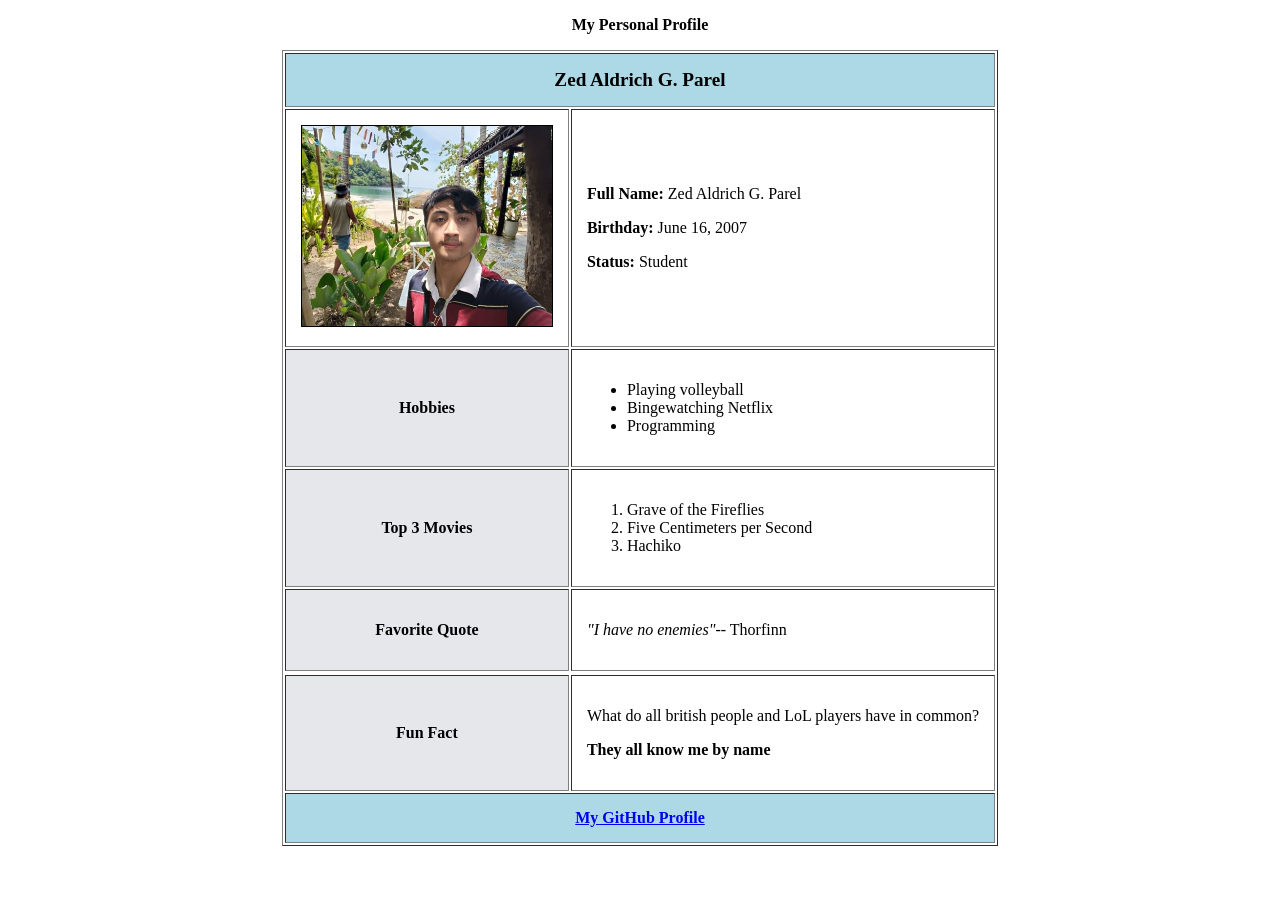
==== PAREL_me-1.html @ 8b61bef8 "My first ME1 commit" ====
<!DOCTYPE html>
<html>
  <head>
    <title>Machine Exercise 1</title>
    <link rel="stylesheet" href="styles.css" /><!DOCTYPE html>
<html>
  <head>
    <title>Machine Exercise 1</title>
    <link rel="stylesheet" href="styles.css" />
  </head>
  <body>
    <p align="center"><strong>My Personal Profile</strong></p>
      <table border="1" cellpadding="15" align="center">

        <th colspan="2" bgcolor="lightblue"><big>Zed Aldrich G. Parel</big></th>

        <tr>
          <td align="center">
            <img src="profile.jpg" border="1" height="200px" width="250px">
          </td>
          <td cellpacing="2">
              <p><strong>Full Name: </strong>Zed Aldrich G. Parel</p>
              <p><strong>Birthday: </strong>June 16, 2007</p>
              <p><strong>Status: </strong>Student</p>
          </td>
        </tr>
        <tr>
          <td align="center" bgcolor="#E5E7EB">
            <strong>Hobbies</strong>
          </td>
          <td>
            <ul>
              <li>Playing volleyball</li>
              <li>Bingewatching Netflix</li>
              <li>Programming</li>
            </ul>
          </td>
        </tr>
        <tr>
          <td align="center" bgcolor="#E5E7EB">
            <strong>Top 3 Movies</strong>
          </td>
          <td>
            <ol>
              <li>Grave of the Fireflies</li>
              <li>Five Centimeters per Second</li>
              <li>Hachiko</li>
            </ol>
          </td>

        </tr>
        <tr>
          <td align="center" bgcolor="#E5E7EB">
            <strong>Favorite Quote</strong>
          </td>
          <td>
            <p><var>"I have no enemies"</var>-- Thorfinn</p>
          </td>
        </tr>
        <tr>
          <tr>
          <td align="center" bgcolor="#E5E7EB">
            <strong>Fun Fact</strong>
          </td>
          <td>
            <p>What do all british people and LoL players have in common?</p>
            <p><strong>They all know me by name</strong></p>
          </td>
        </tr>
        </tr>
        <th colspan="2" bgcolor="lightblue">
          <a href="https://github.com/zgparel-hue">My GitHub Profile</a>
        </th>
      </table>
  </body>
</html>
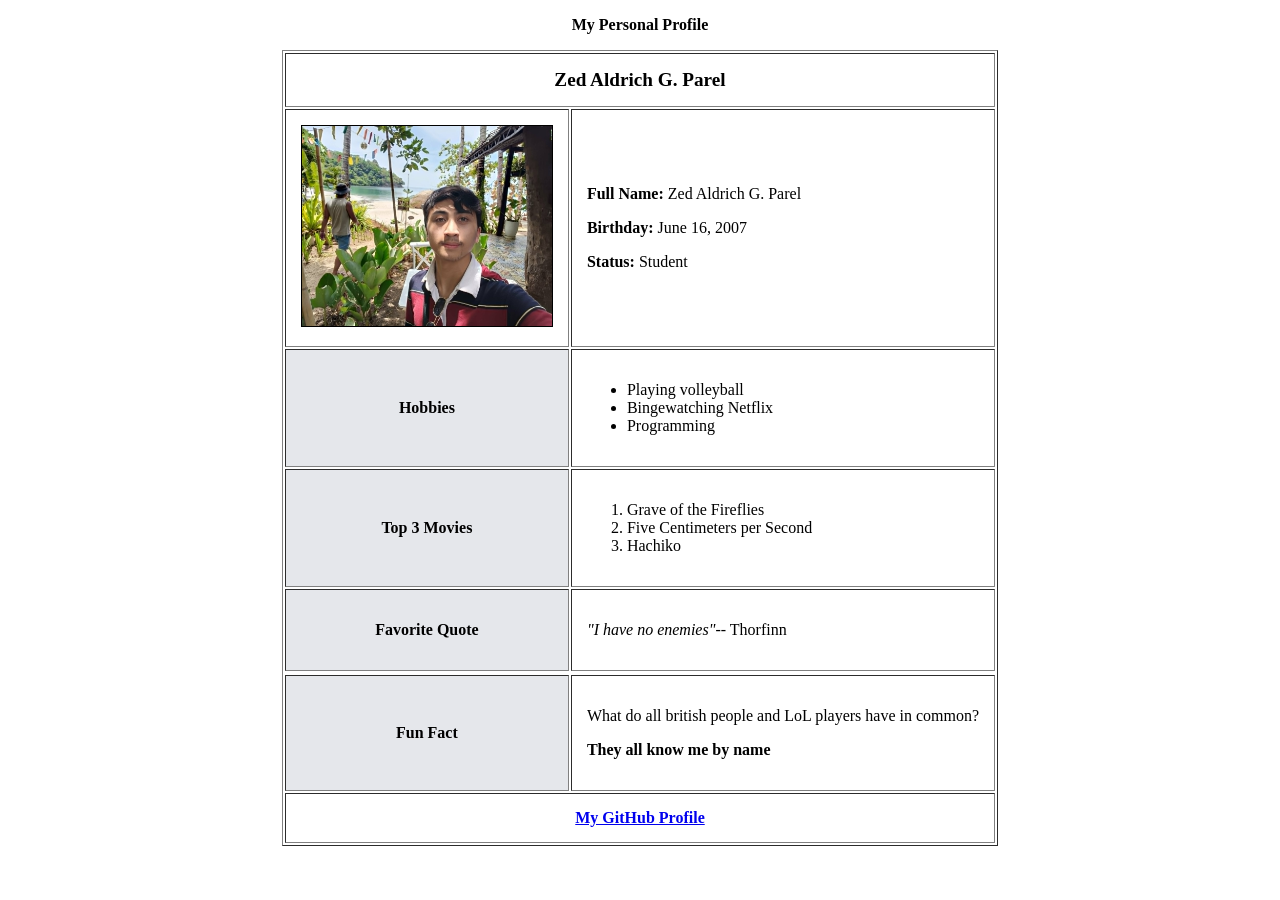
==== commit 56ea5d5e: "Update PAREL_me-1.html" ====
--- a/PAREL_me-1.html
+++ b/PAREL_me-1.html
@@ -12,7 +12,7 @@
     <p align="center"><strong>My Personal Profile</strong></p>
       <table border="1" cellpadding="15" align="center">
 
-        <th colspan="2" bgcolor="lightblue"><big>Zed Aldrich G. Parel</big></th>
+        <th colspan="2"><big>Zed Aldrich G. Parel</big></th>
 
         <tr>
           <td align="center">
@@ -25,7 +25,7 @@
           </td>
         </tr>
         <tr>
-          <td align="center" bgcolor="#E5E7EB">
+          <td align="center" style="background-color : #E5E7EB">
             <strong>Hobbies</strong>
           </td>
           <td>
@@ -37,7 +37,7 @@
           </td>
         </tr>
         <tr>
-          <td align="center" bgcolor="#E5E7EB">
+          <td align="center" style="background-color : #E5E7EB">
             <strong>Top 3 Movies</strong>
           </td>
           <td>
@@ -50,7 +50,7 @@
 
         </tr>
         <tr>
-          <td align="center" bgcolor="#E5E7EB">
+          <td align="center" style="background-color : #E5E7EB">
             <strong>Favorite Quote</strong>
           </td>
           <td>
@@ -59,7 +59,7 @@
         </tr>
         <tr>
           <tr>
-          <td align="center" bgcolor="#E5E7EB">
+          <td align="center" style="background-color : #E5E7EB">
             <strong>Fun Fact</strong>
           </td>
           <td>
@@ -68,9 +68,9 @@
           </td>
         </tr>
         </tr>
-        <th colspan="2" bgcolor="lightblue">
+        <th colspan="2">
           <a href="https://github.com/zgparel-hue">My GitHub Profile</a>
         </th>
       </table>
   </body>
-</html>+</html>
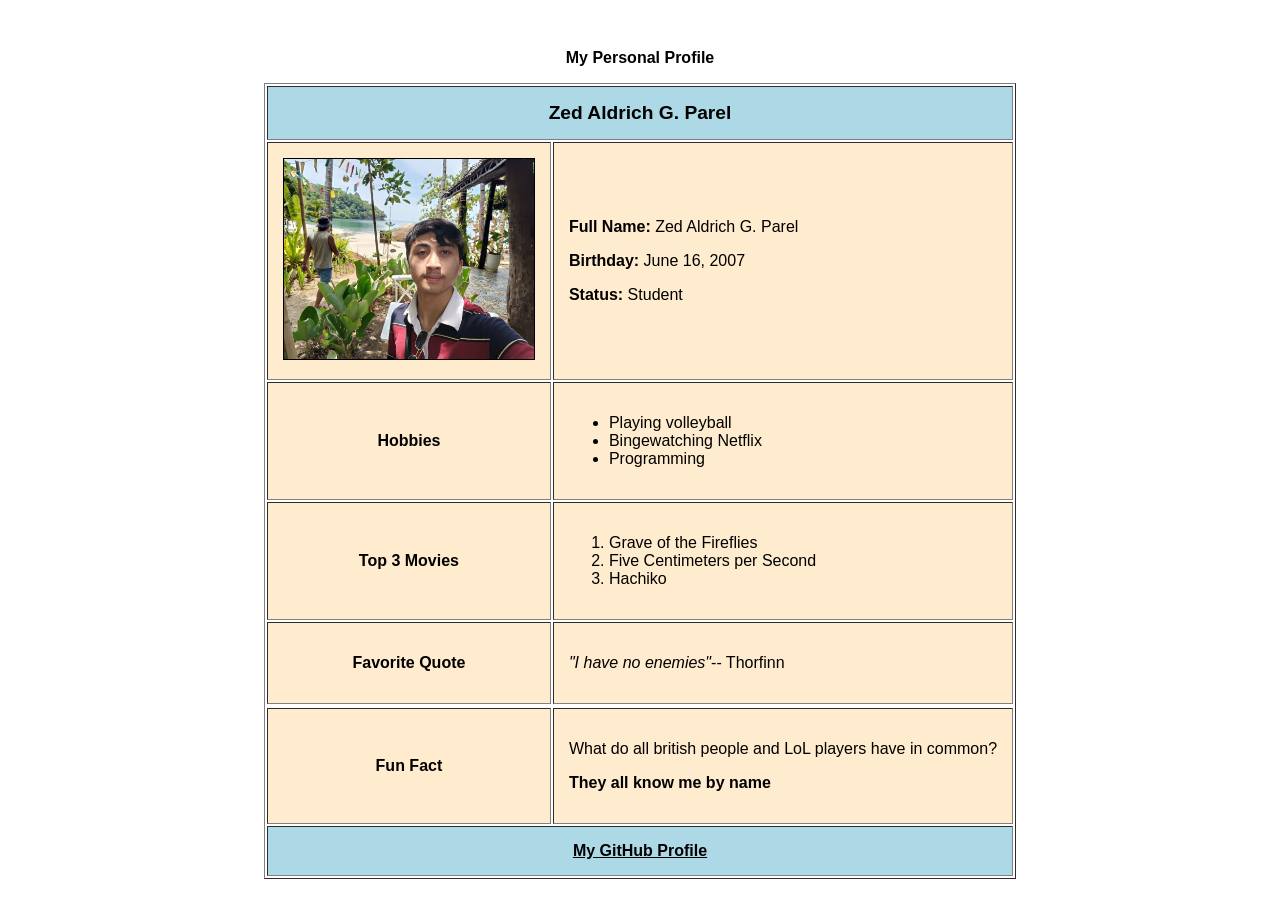
==== commit 654bb27b: "Merge branch 'main' of https://github.com/zgparel-hue/my-first-webpage" ====
--- a/PAREL_me-1.html
+++ b/PAREL_me-1.html
@@ -12,7 +12,7 @@
     <p align="center"><strong>My Personal Profile</strong></p>
       <table border="1" cellpadding="15" align="center">
 
-        <th colspan="2"><big>Zed Aldrich G. Parel</big></th>
+        <th colspan="2" bgcolor="lightblue"><big>Zed Aldrich G. Parel</big></th>
 
         <tr>
           <td align="center">
@@ -25,7 +25,7 @@
           </td>
         </tr>
         <tr>
-          <td align="center" style="background-color : #E5E7EB">
+          <td align="center" bgcolor="#E5E7EB">
             <strong>Hobbies</strong>
           </td>
           <td>
@@ -37,7 +37,7 @@
           </td>
         </tr>
         <tr>
-          <td align="center" style="background-color : #E5E7EB">
+          <td align="center" bgcolor="#E5E7EB">
             <strong>Top 3 Movies</strong>
           </td>
           <td>
@@ -50,7 +50,7 @@
 
         </tr>
         <tr>
-          <td align="center" style="background-color : #E5E7EB">
+          <td align="center" bgcolor="#E5E7EB">
             <strong>Favorite Quote</strong>
           </td>
           <td>
@@ -59,7 +59,7 @@
         </tr>
         <tr>
           <tr>
-          <td align="center" style="background-color : #E5E7EB">
+          <td align="center" bgcolor="#E5E7EB">
             <strong>Fun Fact</strong>
           </td>
           <td>
@@ -68,9 +68,9 @@
           </td>
         </tr>
         </tr>
-        <th colspan="2">
+        <th colspan="2" bgcolor="lightblue">
           <a href="https://github.com/zgparel-hue">My GitHub Profile</a>
         </th>
       </table>
   </body>
-</html>
+</html>
--- a/styles.css
+++ b/styles.css
@@ -0,0 +1,27 @@
+body{
+  padding: 25px;
+  background-color: peach;
+}
+.title {
+	color: #5C6AC4;
+}
+
+th{
+   background-color: lightblue;
+   font-family : Helvetica;
+}
+
+td{
+  background-color: blanchedalmond;
+  font-family : Helvetica;
+}
+
+p {
+  font-family : Helvetica;
+}
+
+a {
+  color : black;
+}
+
+
--- a/styles.css
+++ b/styles.css
@@ -0,0 +1,27 @@
+body{
+  padding: 25px;
+  background-color: peach;
+}
+.title {
+	color: #5C6AC4;
+}
+
+th{
+   background-color: lightblue;
+   font-family : Helvetica;
+}
+
+td{
+  background-color: blanchedalmond;
+  font-family : Helvetica;
+}
+
+p {
+  font-family : Helvetica;
+}
+
+a {
+  color : black;
+}
+
+
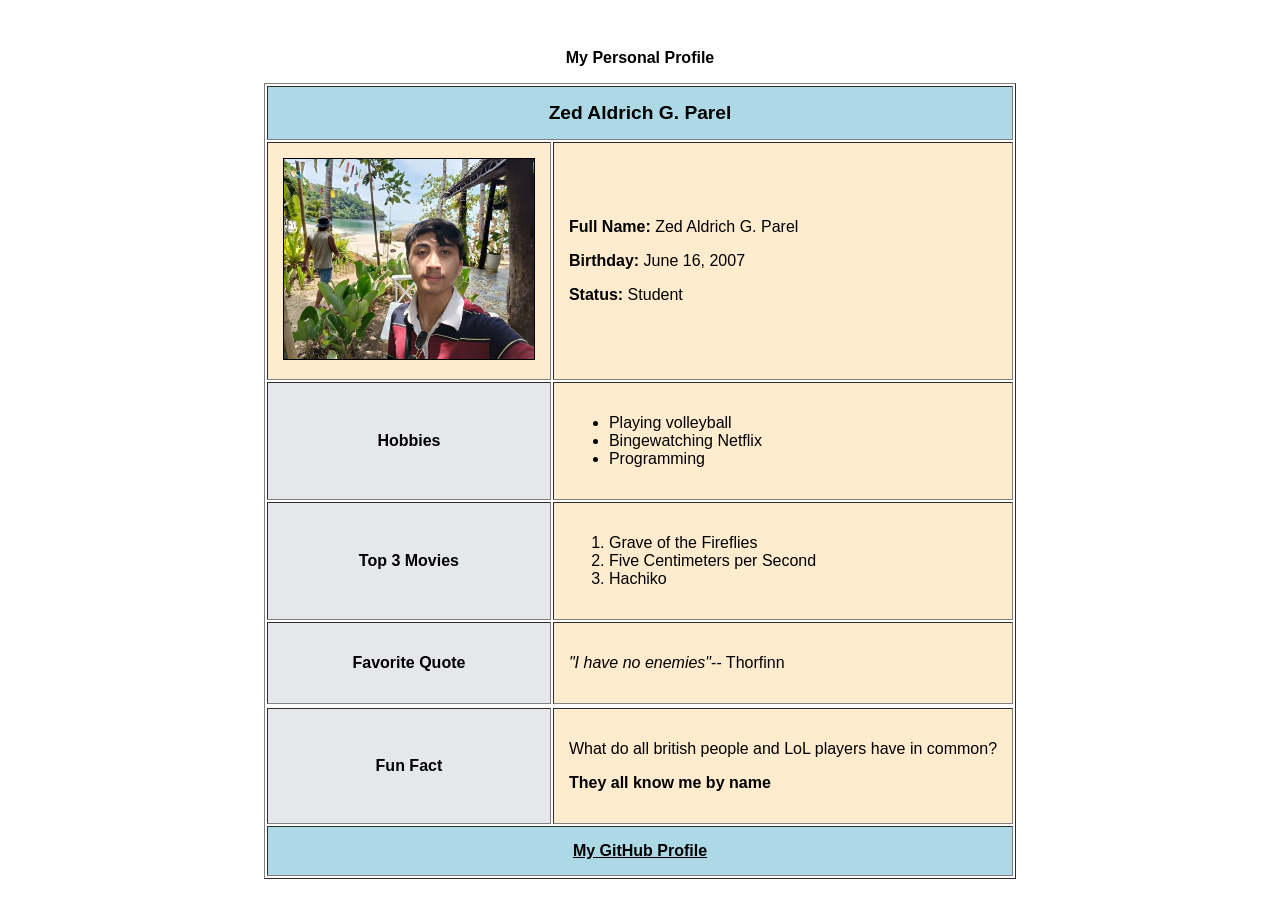
==== commit 4b263095: "Merge branch 'main' of https://github.com/zgparel-hue/my-first-webpage" ====
--- a/PAREL_me-1.html
+++ b/PAREL_me-1.html
@@ -12,7 +12,7 @@
     <p align="center"><strong>My Personal Profile</strong></p>
       <table border="1" cellpadding="15" align="center">
 
-        <th colspan="2" bgcolor="lightblue"><big>Zed Aldrich G. Parel</big></th>
+        <th colspan="2"><big>Zed Aldrich G. Parel</big></th>
 
         <tr>
           <td align="center">
@@ -25,7 +25,7 @@
           </td>
         </tr>
         <tr>
-          <td align="center" bgcolor="#E5E7EB">
+          <td align="center" style="background-color : #E5E7EB">
             <strong>Hobbies</strong>
           </td>
           <td>
@@ -37,7 +37,7 @@
           </td>
         </tr>
         <tr>
-          <td align="center" bgcolor="#E5E7EB">
+          <td align="center" style="background-color : #E5E7EB">
             <strong>Top 3 Movies</strong>
           </td>
           <td>
@@ -50,7 +50,7 @@
 
         </tr>
         <tr>
-          <td align="center" bgcolor="#E5E7EB">
+          <td align="center" style="background-color : #E5E7EB">
             <strong>Favorite Quote</strong>
           </td>
           <td>
@@ -59,7 +59,7 @@
         </tr>
         <tr>
           <tr>
-          <td align="center" bgcolor="#E5E7EB">
+          <td align="center" style="background-color : #E5E7EB">
             <strong>Fun Fact</strong>
           </td>
           <td>
@@ -68,9 +68,9 @@
           </td>
         </tr>
         </tr>
-        <th colspan="2" bgcolor="lightblue">
+        <th colspan="2">
           <a href="https://github.com/zgparel-hue">My GitHub Profile</a>
         </th>
       </table>
   </body>
-</html>+</html>
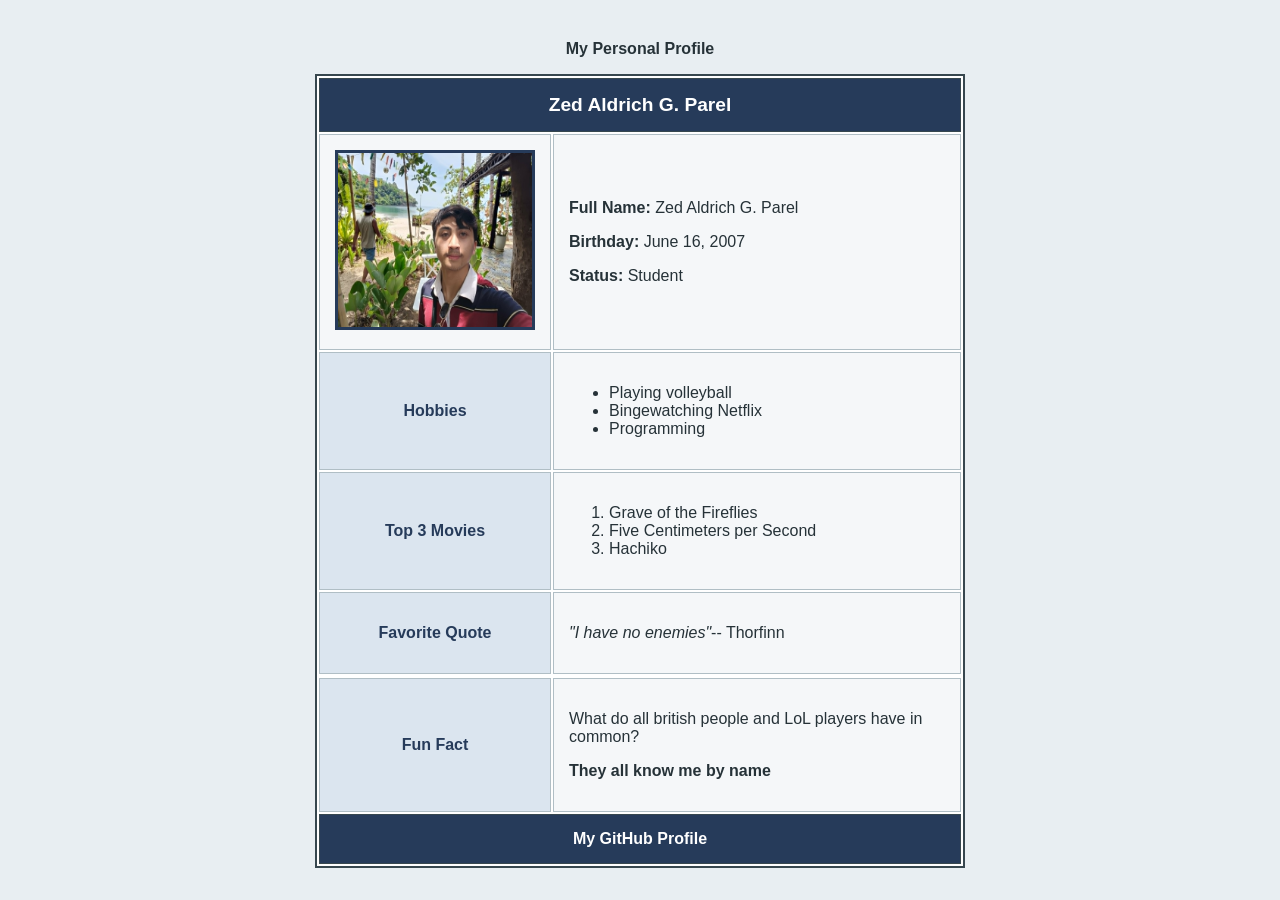
==== commit 5555fd41: "added external css styling" ====
--- a/PAREL_me-1.html
+++ b/PAREL_me-1.html
@@ -6,71 +6,75 @@
 <html>
   <head>
     <title>Machine Exercise 1</title>
-    <link rel="stylesheet" href="styles.css" />
+    <link rel="stylesheet" href="styles_me2.css" />
   </head>
   <body>
-    <p align="center"><strong>My Personal Profile</strong></p>
-      <table border="1" cellpadding="15" align="center">
+    <main>
+      <div class = "table-container">
+        <p align="center"><strong>My Personal Profile</strong></p>
+          <table align="center">
 
-        <th colspan="2"><big>Zed Aldrich G. Parel</big></th>
+            <th colspan="2" class="table-header"><big>Zed Aldrich G. Parel</big></th>
 
-        <tr>
-          <td align="center">
-            <img src="profile.jpg" border="1" height="200px" width="250px">
-          </td>
-          <td cellpacing="2">
-              <p><strong>Full Name: </strong>Zed Aldrich G. Parel</p>
-              <p><strong>Birthday: </strong>June 16, 2007</p>
-              <p><strong>Status: </strong>Student</p>
-          </td>
-        </tr>
-        <tr>
-          <td align="center" style="background-color : #E5E7EB">
-            <strong>Hobbies</strong>
-          </td>
-          <td>
-            <ul>
-              <li>Playing volleyball</li>
-              <li>Bingewatching Netflix</li>
-              <li>Programming</li>
-            </ul>
-          </td>
-        </tr>
-        <tr>
-          <td align="center" style="background-color : #E5E7EB">
-            <strong>Top 3 Movies</strong>
-          </td>
-          <td>
-            <ol>
-              <li>Grave of the Fireflies</li>
-              <li>Five Centimeters per Second</li>
-              <li>Hachiko</li>
-            </ol>
-          </td>
+            <tr>
+              <td align="center" class="info-cell">
+                <img id = "profile" src="profile.jpg">
+              </td>
+              <td cellpacing="2" class="info-cell">
+                  <p><strong>Full Name: </strong>Zed Aldrich G. Parel</p>
+                  <p><strong>Birthday: </strong>June 16, 2007</p>
+                  <p><strong>Status: </strong>Student</p>
+              </td>
+            </tr>
+            <tr>
+              <td align="center" class="label-cell">
+                <strong>Hobbies</strong>
+              </td>
+              <td  class="info-cell">
+                <ul>
+                  <li>Playing volleyball</li>
+                  <li>Bingewatching Netflix</li>
+                  <li>Programming</li>
+                </ul>
+              </td>
+            </tr>
+            <tr>
+              <td align="center" class="label-cell">
+                <strong>Top 3 Movies</strong>
+              </td>
+              <td class="info-cell">
+                <ol>
+                  <li>Grave of the Fireflies</li>
+                  <li>Five Centimeters per Second</li>
+                  <li>Hachiko</li>
+                </ol>
+              </td>
 
-        </tr>
-        <tr>
-          <td align="center" style="background-color : #E5E7EB">
-            <strong>Favorite Quote</strong>
-          </td>
-          <td>
-            <p><var>"I have no enemies"</var>-- Thorfinn</p>
-          </td>
-        </tr>
-        <tr>
-          <tr>
-          <td align="center" style="background-color : #E5E7EB">
-            <strong>Fun Fact</strong>
-          </td>
-          <td>
-            <p>What do all british people and LoL players have in common?</p>
-            <p><strong>They all know me by name</strong></p>
-          </td>
-        </tr>
-        </tr>
-        <th colspan="2">
-          <a href="https://github.com/zgparel-hue">My GitHub Profile</a>
-        </th>
-      </table>
+            </tr>
+            <tr>
+              <td align="center" class="label-cell">
+                <strong>Favorite Quote</strong>
+              </td>
+              <td  class="info-cell">
+                <p><var>"I have no enemies"</var>-- Thorfinn</p>
+              </td>
+            </tr>
+            <tr>
+              <tr>
+              <td align="center" class="label-cell">
+                <strong>Fun Fact</strong>
+              </td>
+              <td class="info-cell">
+                <p>What do all british people and LoL players have in common?</p>
+                <p><strong>They all know me by name</strong></p>
+              </td>
+            </tr>
+            </tr>
+            <th colspan="2" class="table-footer">
+              <a href="https://github.com/zgparel-hue" id="github-link">My GitHub Profile</a>
+            </th>
+          </table>
+        </div>
+      </main>
   </body>
 </html>
--- a/styles_me2.css
+++ b/styles_me2.css
@@ -0,0 +1,62 @@
+* {
+  box-sizing : border-box;
+}
+
+body {
+  background-color: #e8eef2;
+  font-family: Arial, sans-serif;
+  color: #263238;
+}
+
+.table-container {
+  margin-top: 40px;
+}
+
+table {
+  background-color: #ffffff;
+  border: 2px solid #37474f;
+  width: 650px;
+}
+
+.table-header {
+  background-color: #263b5a;
+  color: white;
+  padding: 15px;
+  border: 1px solid #37474f;
+}
+
+.info-cell {
+  background-color: #f5f7f9;
+  padding: 15px;
+  border: 1px solid #b0bec5;
+}
+
+.label-cell {
+  background-color: #dbe5ef;
+  color: #263b5a;
+  padding: 15px;
+  border: 1px solid #b0bec5;
+}
+
+.table-footer {
+  background-color: #263b5a;
+  padding: 15px;
+  border: 1px solid #37474f;
+}
+
+#github-link {
+  color: #ffffff;
+  text-decoration: none;
+  font-weight: bold;
+}
+
+#github-link:hover {
+  color: #90caf9;
+  text-decoration: underline;
+}
+
+#profile {
+  width: 200px;
+  height: 180px;
+  border: 3px solid #263b5a;
+}
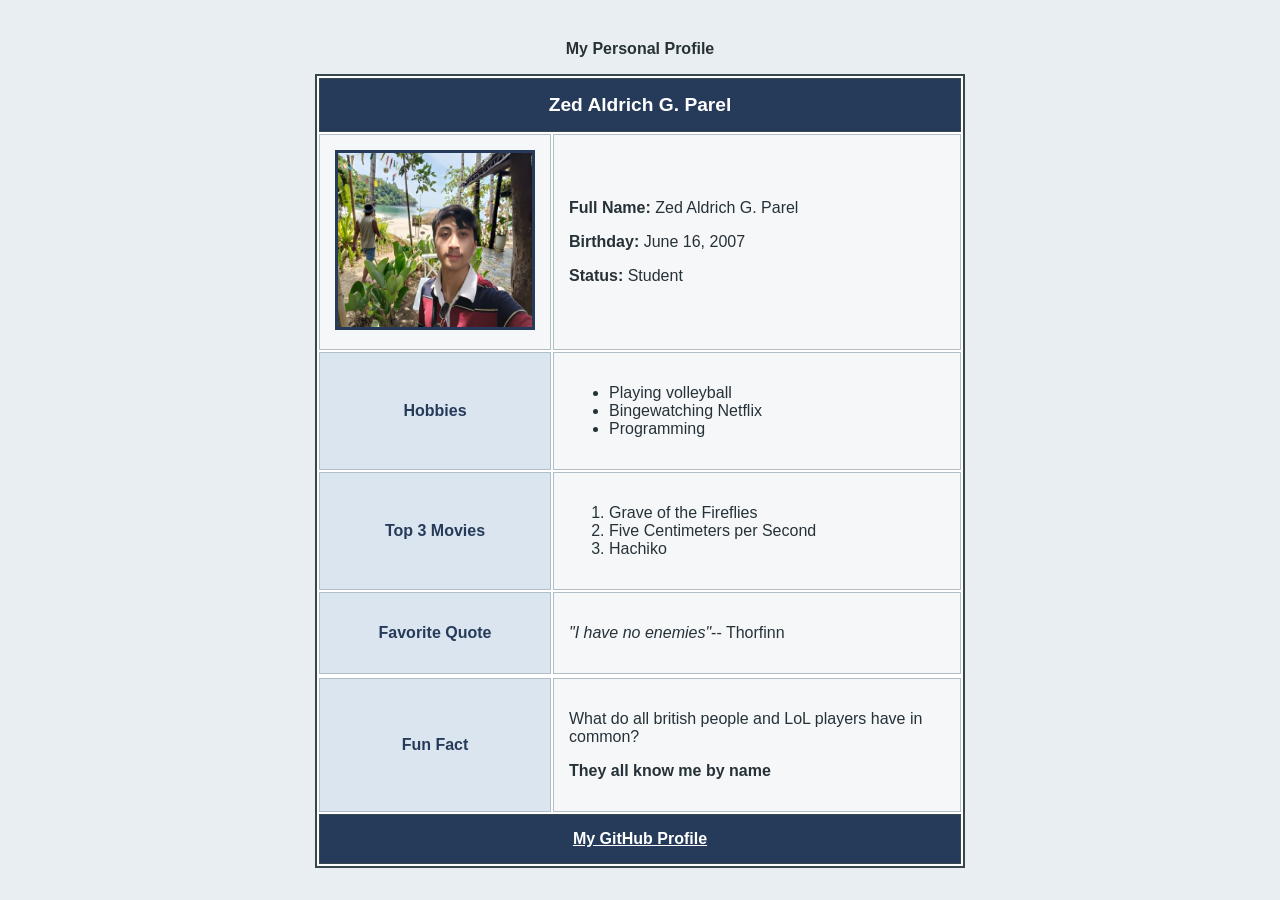
==== commit d9d43b61: "Update PAREL_me-1.html" ====
--- a/PAREL_me-1.html
+++ b/PAREL_me-1.html
@@ -1,8 +1,4 @@
 <!DOCTYPE html>
-<html>
-  <head>
-    <title>Machine Exercise 1</title>
-    <link rel="stylesheet" href="styles.css" /><!DOCTYPE html>
 <html>
   <head>
     <title>Machine Exercise 1</title>
--- a/styles_me2.css
+++ b/styles_me2.css
@@ -46,7 +46,6 @@
 
 #github-link {
   color: #ffffff;
-  text-decoration: none;
   font-weight: bold;
 }
 
@@ -59,4 +58,4 @@
   width: 200px;
   height: 180px;
   border: 3px solid #263b5a;
-}+}
